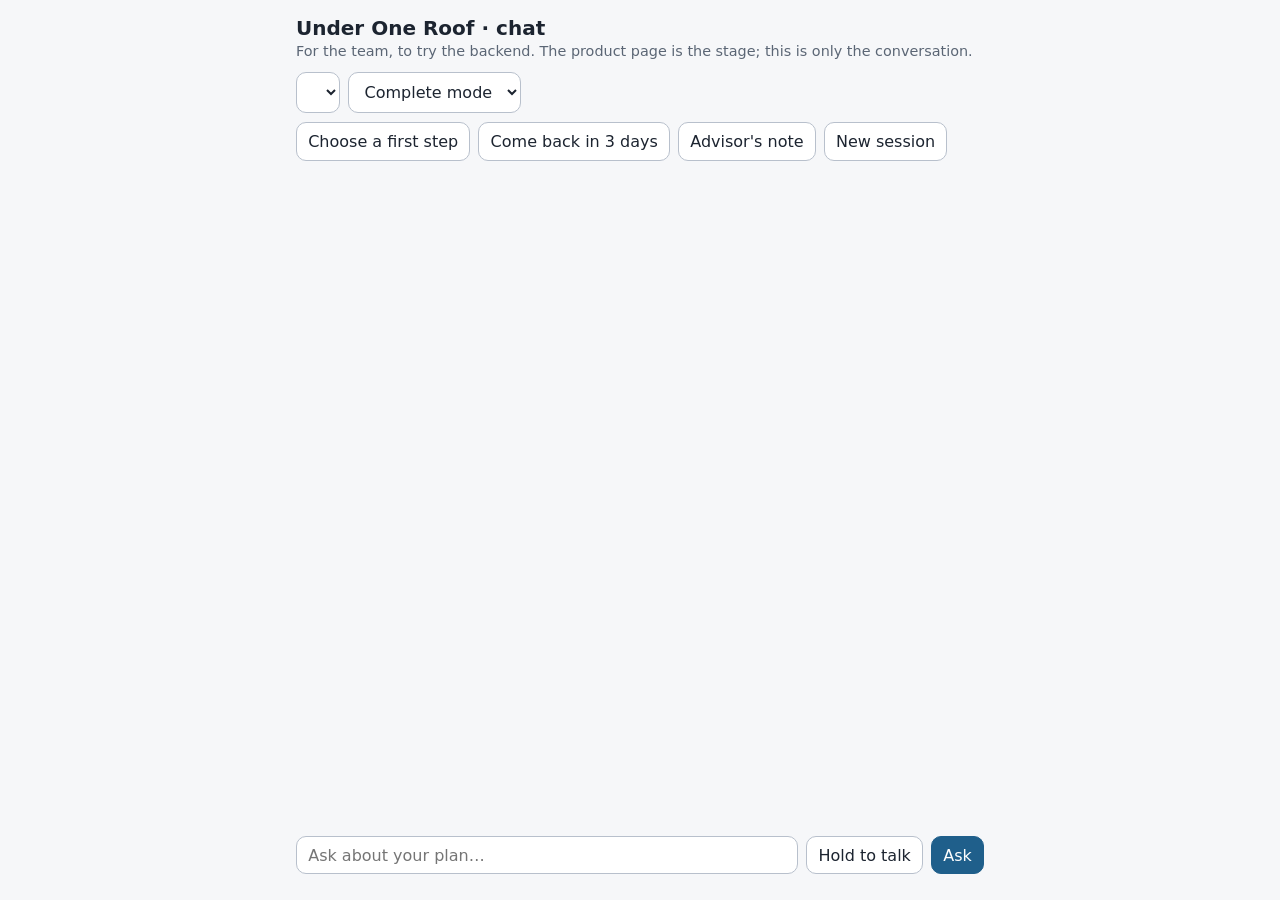
==== src/finagent/chat_page.html @ 30022690 "wip: per-person facts, simple mode, worry, reminders, streamed answers and chat page Not verified en" ====
<!doctype html>
<html lang="en">
<meta charset="utf-8">
<meta name="viewport" content="width=device-width, initial-scale=1">
<title>Under One Roof · chat</title>
<style>
  :root { --ink:#1c2430; --soft:#5b6675; --line:#d5dbe3; --blue:#1f5f8b; --mine:#e3eef7; --paper:#f6f7f9; }
  * { box-sizing: border-box; }
  body { font-family: system-ui, sans-serif; margin: 0; color: var(--ink); background: var(--paper); }
  main { max-width: 720px; margin: 0 auto; padding: 1rem; display: flex; flex-direction: column; min-height: 100dvh; }
  h1 { font-size: 1.25rem; margin: 0; }
  p.note { color: var(--soft); margin: .2rem 0 .8rem; font-size: .9rem; }
  .bar { display: flex; gap: .5rem; flex-wrap: wrap; align-items: center; margin-bottom: .6rem; }
  select, input, button { font: inherit; padding: .55rem .7rem; border: 1px solid #b8c0cc; border-radius: 10px; background: #fff; color: var(--ink); }
  button { cursor: pointer; }
  button.main { background: var(--blue); color: #fff; border-color: var(--blue); }
  button:disabled { opacity: .5; cursor: wait; }
  body.simple { font-size: 1.2rem; }
  body.simple button, body.simple input { padding: .9rem 1rem; }
  #log { flex: 1; display: flex; flex-direction: column; gap: .6rem; padding: .6rem 0; }
  .msg { max-width: 88%; padding: .7rem .9rem; border-radius: 14px; line-height: 1.45; background: #fff; border: 1px solid var(--line); }
  .msg.me { align-self: flex-end; background: var(--mine); border-color: #c6dbec; }
  .msg .meta { color: var(--soft); font-size: .78rem; margin-top: .35rem; }
  .tag { display: inline-block; font-size: .75rem; background: #e8eef5; border-radius: 99px; padding: .05rem .55rem; margin-right: .3rem; }
  .msg audio { width: 100%; margin-top: .5rem; height: 2.2rem; }
  .msg .choices { display: flex; gap: .4rem; flex-wrap: wrap; margin-top: .5rem; }
  .cursor::after { content: "▍"; animation: blink 1s steps(2) infinite; color: var(--blue); }
  @keyframes blink { 50% { opacity: 0; } }
  form#ask { display: flex; gap: .5rem; position: sticky; bottom: 0; background: var(--paper); padding: .6rem 0; }
  form#ask input { flex: 1; min-width: 0; }
  #mic.on { background: #b3261e; color: #fff; border-color: #b3261e; }
  pre { background: #fff; border: 1px solid var(--line); padding: .8rem; border-radius: 10px; overflow-x: auto; font-size: .82rem; white-space: pre-wrap; }
</style>
<main>
  <h1>Under One Roof · chat</h1>
  <p class="note">For the team, to try the backend. The product page is the stage; this is only the conversation.</p>

  <div class="bar">
    <select id="family" aria-label="Family"></select>
    <select id="person" aria-label="Who is using it" hidden></select>
    <select id="mode" aria-label="Mode">
      <option value="complete">Complete mode</option>
      <option value="simple">Simple mode</option>
    </select>
  </div>
  <div class="bar">
    <button id="steps">Choose a first step</button>
    <button id="later">Come back in 3 days</button>
    <button id="note">Advisor's note</button>
    <button id="new">New session</button>
  </div>

  <div id="log" aria-live="polite"></div>
  <pre id="advisor" hidden></pre>

  <form id="ask">
    <input id="question" placeholder="Ask about your plan…" autocomplete="off" required>
    <button type="button" id="mic" title="Hold to talk">Hold to talk</button>
    <button class="main" id="send">Ask</button>
  </form>
</main>

<script>
const $ = id => document.getElementById(id);
const WORRY = "Before we begin: what worries you most about money right now? Tell me in your own words.";
let families = [], busy = false;

const key = () => "session:" + $("family").value + ":" + ($("person").value || "");
const sessionId = () => localStorage.getItem(key());
const api = (path, options) => fetch(path, options).then(async r => {
  const data = await r.json().catch(() => ({}));
  if (!r.ok) throw new Error(data.detail || "Something went wrong");
  return data;
});
const postJson = (path, body) => api(path, { method: "POST", headers: { "content-type": "application/json" }, body: JSON.stringify(body) });

function bubble(text, mine) {
  const el = document.createElement("div");
  el.className = "msg" + (mine ? " me" : "");
  const body = document.createElement("div"); body.className = "body"; body.textContent = text; el.append(body);
  $("log").append(el);
  el.scrollIntoView({ behavior: "smooth", block: "end" });
  return el;
}

function finish(el, turn, play) {
  el.querySelector(".body").classList.remove("cursor");
  const meta = document.createElement("div"); meta.className = "meta";
  for (const label of [turn.house_part || (turn.source === "off_plan" ? "not in the plan" : null), turn.scene_id].filter(Boolean)) {
    const tag = document.createElement("span"); tag.className = "tag"; tag.textContent = label; meta.append(tag);
  }
  meta.append(new Date(turn.asked_at).toLocaleString());
  el.append(meta);
  if (turn.audio_url) {
    const audio = document.createElement("audio");
    audio.controls = true; audio.preload = play ? "auto" : "none"; audio.src = turn.audio_url;
    if (play) audio.addEventListener("canplay", () => audio.play().catch(() => {}), { once: true });
    el.append(audio);
  }
}

// Server-sent events over fetch (EventSource cannot POST). Calls on(event, data) for each one.
async function readEvents(response, on) {
  const reader = response.body.getReader(), decoder = new TextDecoder();
  let buffer = "";
  for (;;) {
    const { value, done } = await reader.read();
    if (done) break;
    buffer += decoder.decode(value, { stream: true });
    let cut;
    while ((cut = buffer.indexOf("\n\n")) >= 0) {
      const block = buffer.slice(0, cut); buffer = buffer.slice(cut + 2);
      const name = (block.match(/^event: (.*)$/m) || [])[1];
      const data = (block.match(/^data: (.*)$/m) || [])[1];
      if (name && data) on(name, JSON.parse(data));
    }
  }
}

function form(extra) {
  const body = new FormData();
  body.append("family", $("family").value);
  body.append("mode", $("mode").value);
  if ($("person").value) body.append("person", $("person").value);
  if (sessionId()) body.append("session_id", sessionId());
  for (const [name, value] of Object.entries(extra)) {
    if (value instanceof Blob) body.append(name, value, "question.webm"); else body.append(name, value);
  }
  return body;
}

async function ask(extra, shownQuestion) {
  if (busy) return;
  busy = true; $("send").disabled = true;
  const mine = bubble(shownQuestion || "…", true);
  const answer = bubble("", false);
  answer.querySelector(".body").classList.add("cursor");
  try {
    const response = await fetch("/ask/stream", { method: "POST", body: form(extra) });
    if (!response.ok) throw new Error((await response.json().catch(() => ({}))).detail || "Something went wrong");
    await readEvents(response, (name, data) => {
      if (name === "thinking") { localStorage.setItem(key(), data.session_id); mine.querySelector(".body").textContent = data.question; }
      if (name === "delta") { answer.querySelector(".body").textContent += data.text; answer.scrollIntoView({ block: "end" }); }
      if (name === "done") finish(answer, data, true);
    });
  } catch (error) {
    answer.querySelector(".body").classList.remove("cursor");
    answer.querySelector(".body").textContent = error.message;
  } finally { busy = false; $("send").disabled = false; }
}

async function sendWorry(text) {
  busy = true; $("send").disabled = true;
  bubble(text, true);
  const answer = bubble("", false);
  try {
    const turn = await postJson("/worry", { family: $("family").value, worry: text, session_id: sessionId(), person: $("person").value || null, mode: $("mode").value });
    localStorage.setItem(key(), turn.session_id);
    answer.querySelector(".body").textContent = turn.text;
    finish(answer, turn, true);
  } catch (error) { answer.querySelector(".body").textContent = error.message; }
  finally { busy = false; $("send").disabled = false; }
}

let awaitingWorry = false;
async function open() {
  $("advisor").hidden = true;
  $("log").replaceChildren();
  document.body.classList.toggle("simple", $("mode").value === "simple");
  let history = null;
  if (sessionId()) history = await api("/history?session_id=" + sessionId()).catch(() => null);
  if (history) {
    for (const turn of history.turns) { bubble(turn.question, true); finish(bubble(turn.text, false), turn, false); }
    if (history.decision) bubble("You chose a first step: " + history.decision.title + ".", false);
  }
  awaitingWorry = !history || (history.turns.length === 0 && history.worries.length === 0);
  if (awaitingWorry) bubble(WORRY, false);
}

$("ask").addEventListener("submit", event => {
  event.preventDefault();
  const text = $("question").value.trim();
  if (!text || busy) return;
  $("question").value = "";
  if (awaitingWorry) { awaitingWorry = false; sendWorry(text); } else ask({ question: text }, text);
});

// Hold to talk, like sending a voice note.
let recorder = null, chunks = [];
async function startTalking() {
  if (busy || recorder) return;
  try {
    const stream = await navigator.mediaDevices.getUserMedia({ audio: true });
    chunks = [];
    recorder = new MediaRecorder(stream);
    recorder.ondataavailable = event => chunks.push(event.data);
    recorder.onstop = () => {
      stream.getTracks().forEach(track => track.stop());
      const blob = new Blob(chunks, { type: recorder.mimeType || "audio/webm" });
      recorder = null; $("mic").classList.remove("on"); $("mic").textContent = "Hold to talk";
      awaitingWorry = false;
      if (blob.size > 800) ask({ file: blob }, "🎤 …");
    };
    recorder.start();
    $("mic").classList.add("on"); $("mic").textContent = "Listening…";
  } catch (error) { bubble("I cannot use the microphone here. You can type your question instead.", false); }
}
const stopTalking = () => { if (recorder && recorder.state === "recording") recorder.stop(); };
$("mic").addEventListener("pointerdown", startTalking);
$("mic").addEventListener("pointerup", stopTalking);
$("mic").addEventListener("pointerleave", stopTalking);

$("steps").addEventListener("click", async () => {
  const plan = await api("/presentation/" + $("family").value + "?mode=" + $("mode").value);
  const el = bubble("These are the steps your plan already worked out. Which one would you take first?", false);
  const box = document.createElement("div"); box.className = "choices";
  for (const scene of plan.scenes.filter(s => s.id.startsWith("move_"))) {
    const button = document.createElement("button"); button.textContent = scene.title;
    button.addEventListener("click", async () => {
      const chosen = await postJson("/decision", { family: $("family").value, scene_id: scene.id, session_id: sessionId() });
      localStorage.setItem(key(), chosen.session_id);
      bubble("You chose: " + scene.title + ". " + scene.narration, false);
    });
    box.append(button);
  }
  el.append(box);
});

$("later").addEventListener("click", async () => {
  if (!sessionId()) { bubble("Ask something first, so there is a visit to come back to.", false); return; }
  const day = new Date(Date.now() + 3 * 864e5).toISOString().slice(0, 10);
  const back = await api("/reminders?session_id=" + sessionId() + "&today=" + day);
  bubble("Three days later (" + back.today + ")", true);
  if (!back.due.length) bubble("Nothing is due today. Next in your plan: " + (back.upcoming[0] ? back.upcoming[0].name + ", " + back.upcoming[0].label : "nothing dated") + ".", false);
  for (const item of back.due) {
    const el = bubble(item.text, false);
    if (item.kind !== "check_in") continue;
    const box = document.createElement("div"); box.className = "choices";
    for (const [label, done] of [["Yes, I did", true], ["Not yet", false]]) {
      const button = document.createElement("button"); button.textContent = label;
      button.addEventListener("click", async () => {
        const reply = await postJson("/follow-up", { session_id: sessionId(), done });
        bubble(done ? "Well done. That part of your home is repaired: " + reply.repaired_house_part + "." : "That is all right. It stays on your list, and your advisor will know.", false);
      });
      box.append(button);
    }
    el.append(box);
  }
});

$("note").addEventListener("click", async () => {
  if (!sessionId()) return;
  $("advisor").textContent = JSON.stringify(await api("/advisor-note?session_id=" + sessionId()), null, 2);
  $("advisor").hidden = false; $("advisor").scrollIntoView({ behavior: "smooth" });
});
$("new").addEventListener("click", () => { localStorage.removeItem(key()); open(); });
$("mode").addEventListener("change", open);
$("person").addEventListener("change", open);
$("family").addEventListener("change", () => {
  const people = (families.find(f => f.family === $("family").value) || {}).people || [];
  $("person").replaceChildren();
  $("person").hidden = people.length < 2;
  if (people.length > 1) for (const name of people) { const o = document.createElement("option"); o.value = name; o.textContent = "I am " + name; $("person").append(o); }
  open();
});

api("/families").then(list => {
  families = list;
  for (const f of list) {
    const option = document.createElement("option");
    option.value = f.family; option.textContent = `${f.client_name} · ${f.score}/100 · ${f.band}`;
    $("family").append(option);
  }
  $("family").value = "samantha-lewis";
  $("family").dispatchEvent(new Event("change"));
});
</script>
</html>
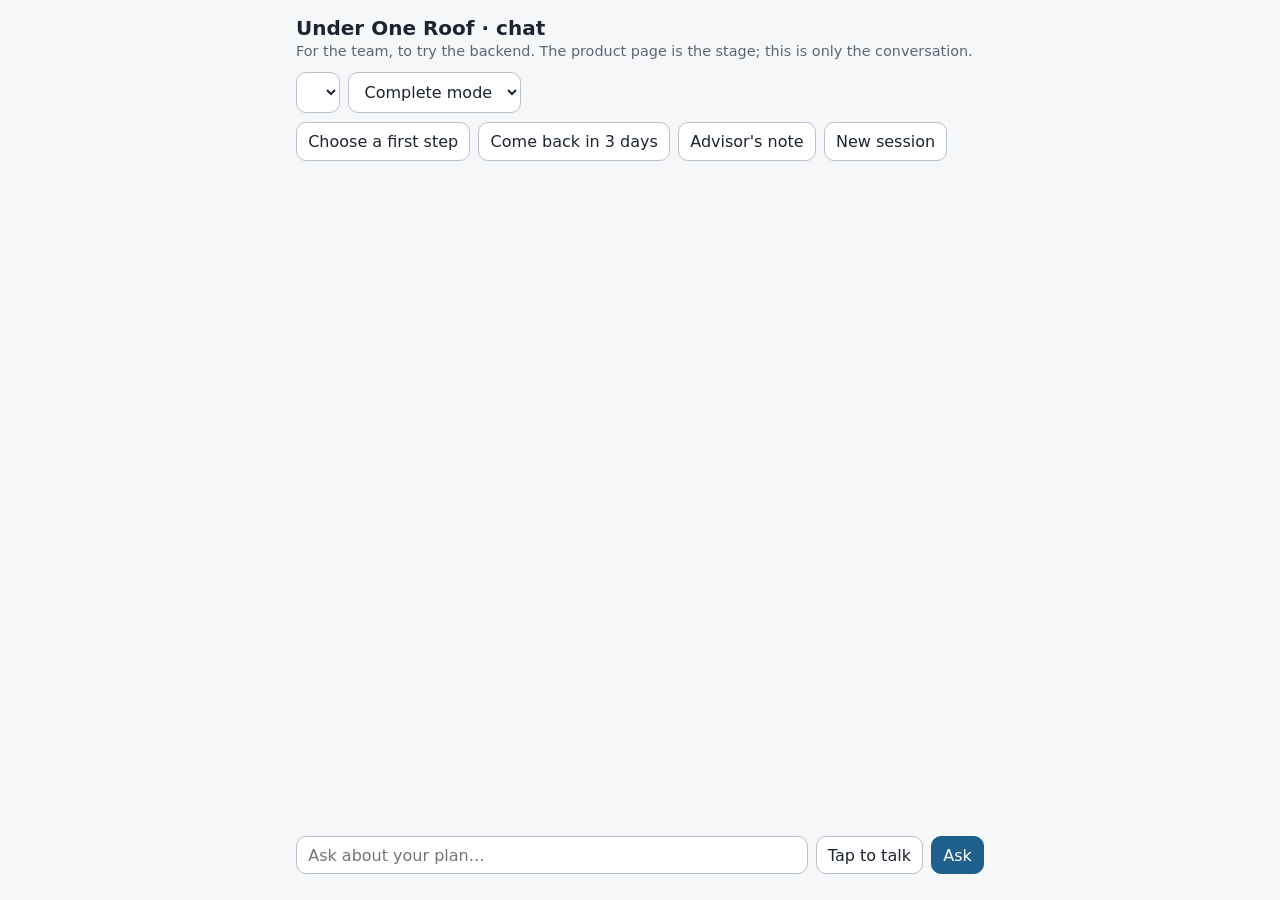
==== commit 44487a6b: "fix: tap to talk instead of hold to talk (house page and /chat) Hold to talk sent recordings with no" ====
--- a/src/finagent/chat_page.html
+++ b/src/finagent/chat_page.html
@@ -55,7 +55,7 @@
 
   <form id="ask">
     <input id="question" placeholder="Ask about your plan…" autocomplete="off" required>
-    <button type="button" id="mic" title="Hold to talk">Hold to talk</button>
+    <button type="button" id="mic" title="Tap to talk">Tap to talk</button>
     <button class="main" id="send">Ask</button>
   </form>
 </main>
@@ -124,7 +124,7 @@
   if ($("person").value) body.append("person", $("person").value);
   if (sessionId()) body.append("session_id", sessionId());
   for (const [name, value] of Object.entries(extra)) {
-    if (value instanceof Blob) body.append(name, value, "question.webm"); else body.append(name, value);
+    if (value instanceof Blob) body.append(name, value, recordingName(value)); else body.append(name, value);
   }
   return body;
 }
@@ -185,30 +185,55 @@
   if (awaitingWorry) { awaitingWorry = false; sendWorry(text); } else ask({ question: text }, text);
 });
 
-// Hold to talk, like sending a voice note.
-let recorder = null, chunks = [];
+// Tap to talk: one tap starts, the next tap sends. Holding the button while you speak works too.
+const HOLD_MS = 600;              // a press at least this long is "hold to talk": letting go sends
+const MAX_RECORDING_MS = 30000;   // a forgotten recording sends itself
+let recorder = null, chunks = [], starting = false, pressedAt = 0, recordingTimer = 0;
+// Browsers record in different formats (Chrome: webm, iPhone: mp4, Firefox: ogg); the name tells the server which.
+function recordingName(blob) {
+  const type = blob.type || "";
+  return "question." + (type.includes("mp4") ? "mp4" : type.includes("ogg") ? "ogg" : "webm");
+}
+function showMic(listening) {
+  $("mic").classList.toggle("on", listening);
+  $("mic").textContent = listening ? "Listening… tap to send" : "Tap to talk";
+}
 async function startTalking() {
-  if (busy || recorder) return;
+  starting = true;
   try {
     const stream = await navigator.mediaDevices.getUserMedia({ audio: true });
     chunks = [];
     recorder = new MediaRecorder(stream);
     recorder.ondataavailable = event => chunks.push(event.data);
     recorder.onstop = () => {
+      clearTimeout(recordingTimer);
       stream.getTracks().forEach(track => track.stop());
       const blob = new Blob(chunks, { type: recorder.mimeType || "audio/webm" });
-      recorder = null; $("mic").classList.remove("on"); $("mic").textContent = "Hold to talk";
+      recorder = null; showMic(false);
       awaitingWorry = false;
       if (blob.size > 800) ask({ file: blob }, "🎤 …");
     };
     recorder.start();
-    $("mic").classList.add("on"); $("mic").textContent = "Listening…";
+    recordingTimer = setTimeout(stopTalking, MAX_RECORDING_MS);
+    showMic(true);
   } catch (error) { bubble("I cannot use the microphone here. You can type your question instead.", false); }
+  finally { starting = false; }
 }
 const stopTalking = () => { if (recorder && recorder.state === "recording") recorder.stop(); };
-$("mic").addEventListener("pointerdown", startTalking);
-$("mic").addEventListener("pointerup", stopTalking);
-$("mic").addEventListener("pointerleave", stopTalking);
+function micPressed() {
+  if (busy || starting) return;
+  if (recorder) { pressedAt = 0; return stopTalking(); }   // second tap: send
+  pressedAt = Date.now();
+  startTalking();
+}
+$("mic").addEventListener("pointerdown", event => { event.preventDefault(); micPressed(); });
+$("mic").addEventListener("pointerup", () => {
+  // Let go after a long press: that was hold to talk. After a quick tap it keeps listening until the next tap.
+  if (recorder && pressedAt && Date.now() - pressedAt >= HOLD_MS) stopTalking();
+  pressedAt = 0;
+});
+$("mic").addEventListener("click", event => { if (event.detail === 0) micPressed(); });   // keyboard: Enter or Space
+$("mic").addEventListener("contextmenu", event => event.preventDefault());                // long press on a phone
 
 $("steps").addEventListener("click", async () => {
   const plan = await api("/presentation/" + $("family").value + "?mode=" + $("mode").value);
